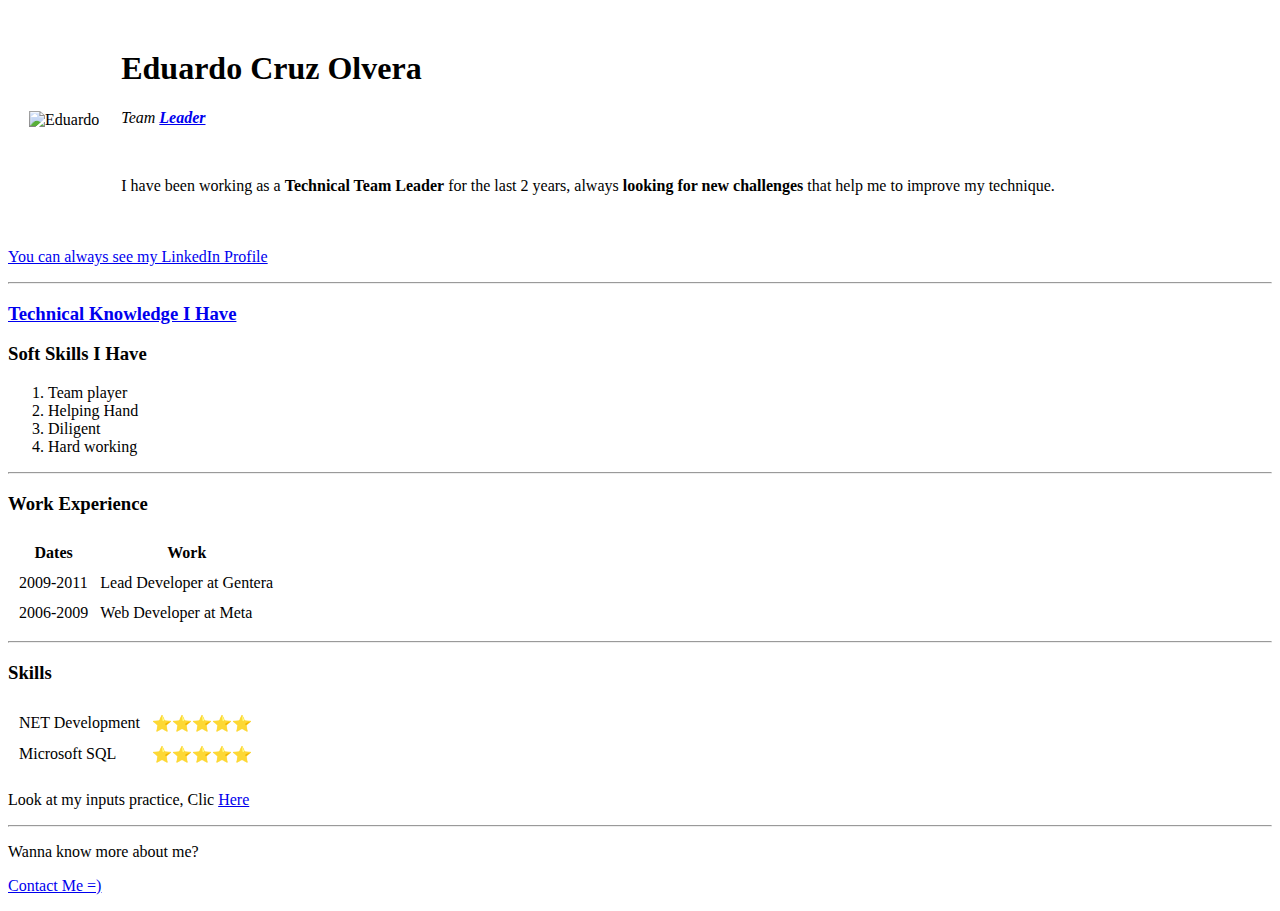
==== index.html @ c396c92f "Add inicial cv website files" ====
<!DOCTYPE html>
<html lang="en" dir="ltr">

<head>
  <meta charset="utf-8">
  <title>😀 Ṳẞẘ 🤑 Eduardo's Personal Site</title>
</head>

<body>
  <table cellspacing="20">
    <tr>
      <td> <img src="C:\Users\Arevi\Pictures\Saved Pictures\Eduardo_Auto_Circle.png" alt="Eduardo" width="200"></td>
      <td>
        <h1>Eduardo Cruz Olvera</h1>
        <p><em>Team <strong><a href="https://en.wikipedia.org/wiki/Team_leader">Leader</a></strong></em></p>
        <br>
        <p>I have been working as a <strong>Technical Team Leader</strong> for the
          last 2 years, always <strong>looking for new challenges</strong> that help
          me to improve my technique.</p>
      </td>
    </tr>
  </table>
  <p><a href="https://mx.linkedin.com/">You can always see my LinkedIn Profile</a></p>
  <hr>
  <h3><a href="TechnicalKnowledge.html">Technical Knowledge I Have</a></h3>
  <h3>Soft Skills I Have</h3>
  <ol>
    <li>Team player</li>
    <li>Helping Hand</li>
    <li>Diligent</li>
    <li>Hard working</li>
  </ol>
  <hr>
  <h3>Work Experience</h3>
  <table cellspacing="10'">
    <thead>
      <tr>
        <th>Dates</th>
        <th>Work</th>
      </tr>
    </thead>
    <tbody>
      <tr>
        <td>2009-2011</td>
        <td>Lead Developer at Gentera</td>
      </tr>
      <tr>
        <td>2006-2009</td>
        <td> Web Developer at Meta</td>
      </tr>
    </tbody>
  </table>
  <hr>
  <h3>Skills</h3>
        <table cellspacing="10">
          <tr>
            <td>NET Development</td>
            <td>⭐⭐⭐⭐⭐</td>
          </tr>
          <tr>
            <td>Microsoft SQL</td>
            <td>⭐⭐⭐⭐⭐</td>
          </tr>
        </table>
    </tr>
  </table>
  <p>Look at my inputs practice, Clic <a href="inputs.html">Here</a></p>
  <hr>
  <p>Wanna know more about me?</p>
  <p><a href="ContactMe.html">Contact Me =)</a></p>
</body>

</html>
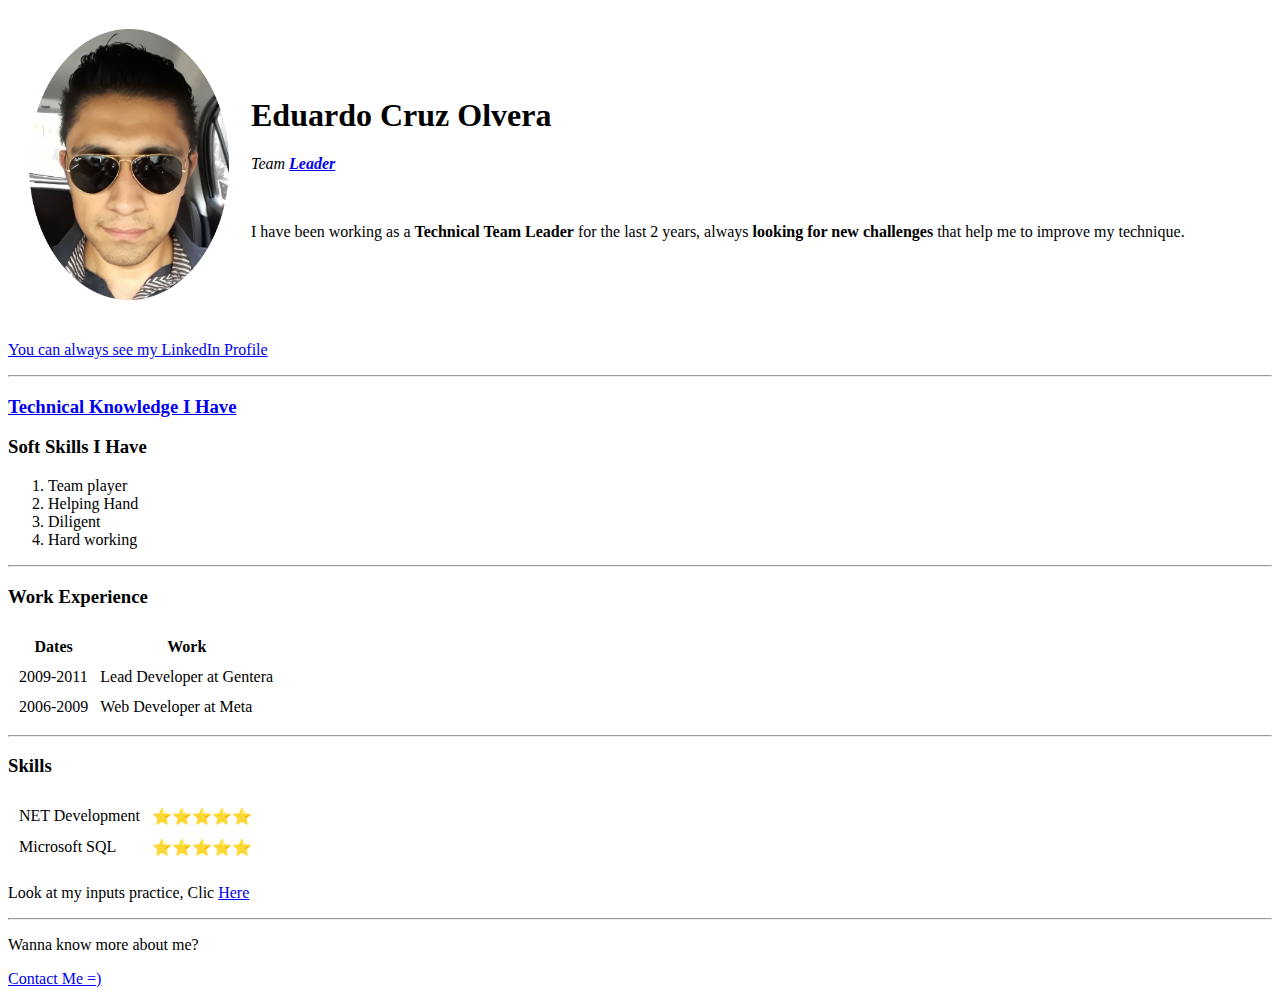
==== commit 7889cf3c: "Add files via upload" ====
--- a/index.html
+++ b/index.html
@@ -9,7 +9,7 @@
 <body>
   <table cellspacing="20">
     <tr>
-      <td> <img src="C:\Users\Arevi\Pictures\Saved Pictures\Eduardo_Auto_Circle.png" alt="Eduardo" width="200"></td>
+      <td> <img src="Images\Eduardo_Auto_Circle.png" alt="Eduardo" width="200"></td>
       <td>
         <h1>Eduardo Cruz Olvera</h1>
         <p><em>Team <strong><a href="https://en.wikipedia.org/wiki/Team_leader">Leader</a></strong></em></p>
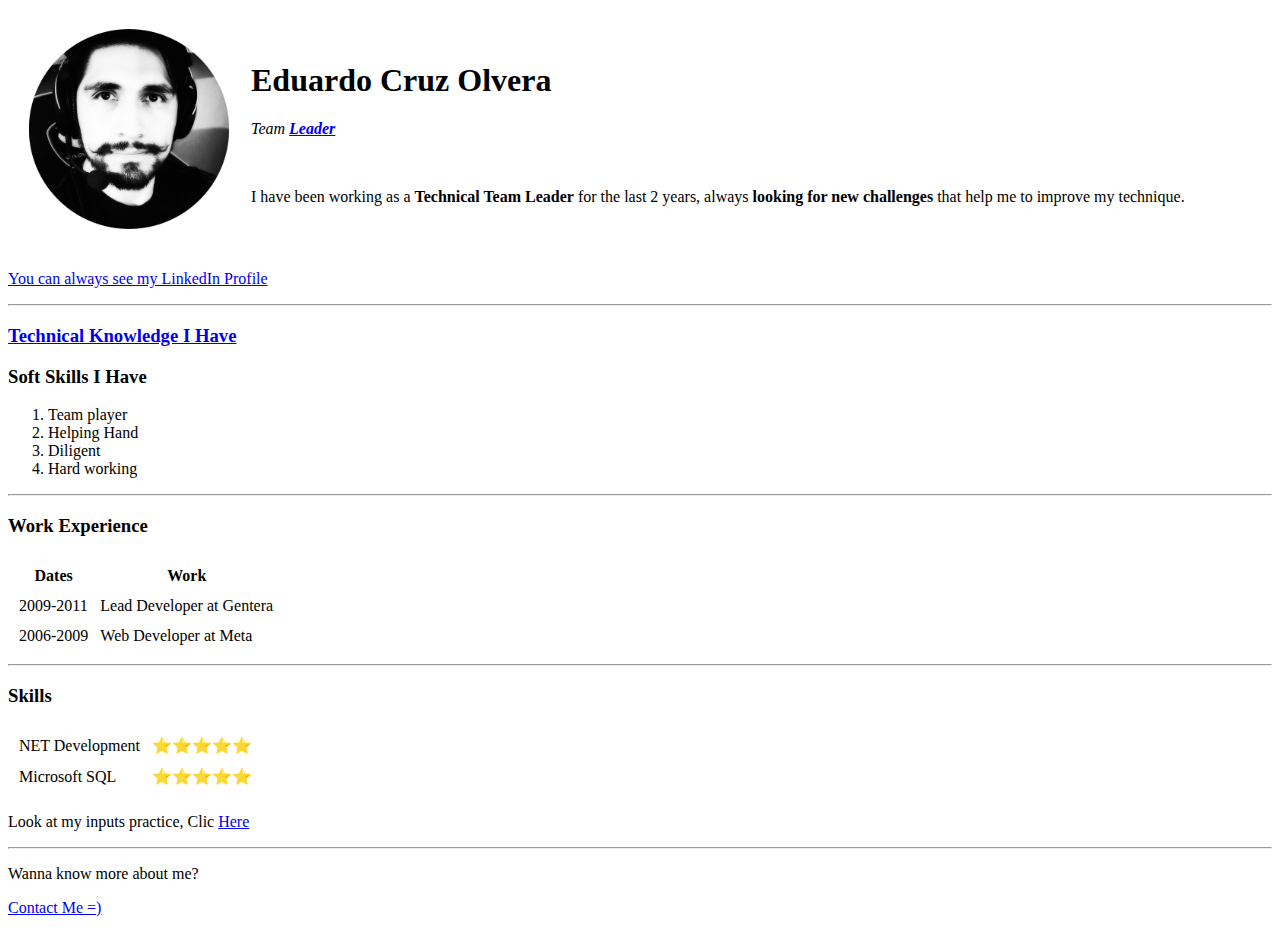
==== commit c65f093e: "Add files via upload" ====
--- a/index.html
+++ b/index.html
@@ -9,7 +9,7 @@
 <body>
   <table cellspacing="20">
     <tr>
-      <td> <img src="Images\Eduardo_Auto_Circle.png" alt="Eduardo" width="200"></td>
+      <td> <img src="Images\RoundMeBigote.png" alt="Eduardo" width="200"></td>
       <td>
         <h1>Eduardo Cruz Olvera</h1>
         <p><em>Team <strong><a href="https://en.wikipedia.org/wiki/Team_leader">Leader</a></strong></em></p>
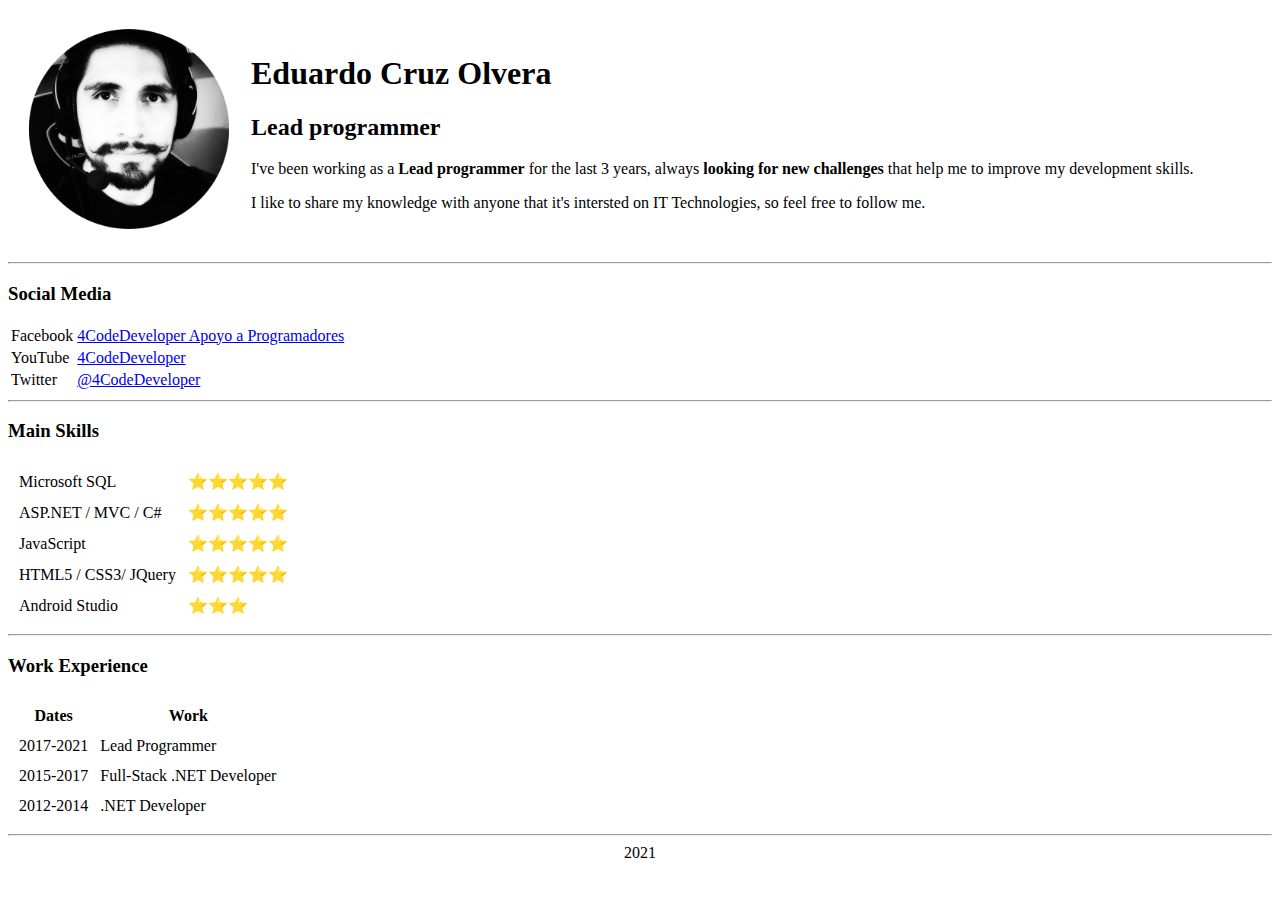
==== commit ac08519f: "Add files via upload" ====
--- a/index.html
+++ b/index.html
@@ -3,7 +3,7 @@
 
 <head>
   <meta charset="utf-8">
-  <title>😀 Ṳẞẘ 🤑 Eduardo's Personal Site</title>
+  <title>💻Eduardo's Personal Site</title>
 </head>
 
 <body>
@@ -12,24 +12,60 @@
       <td> <img src="Images\RoundMeBigote.png" alt="Eduardo" width="200"></td>
       <td>
         <h1>Eduardo Cruz Olvera</h1>
-        <p><em>Team <strong><a href="https://en.wikipedia.org/wiki/Team_leader">Leader</a></strong></em></p>
-        <br>
-        <p>I have been working as a <strong>Technical Team Leader</strong> for the
-          last 2 years, always <strong>looking for new challenges</strong> that help
-          me to improve my technique.</p>
+        <h2>Lead programmer</h2>
+        <p>I've been working as a <strong>Lead programmer</strong> for the
+          last 3 years, always <strong>looking for new challenges</strong> that help
+          me to improve my development skills.</p>
+        <p>I like to share my knowledge with anyone that it's intersted on IT
+          Technologies, so feel free to follow me.</p>
       </td>
     </tr>
   </table>
-  <p><a href="https://mx.linkedin.com/">You can always see my LinkedIn Profile</a></p>
   <hr>
-  <h3><a href="TechnicalKnowledge.html">Technical Knowledge I Have</a></h3>
-  <h3>Soft Skills I Have</h3>
-  <ol>
-    <li>Team player</li>
-    <li>Helping Hand</li>
-    <li>Diligent</li>
-    <li>Hard working</li>
-  </ol>
+  <h3>Social Media</h3>
+  <table>
+    <tr>
+      <td>Facebook</td>
+      <td><a href="https://www.facebook.com/4CodeDeveloper-Apoyo-a-Programadores-103708051447917/"
+          target="_blank">4CodeDeveloper Apoyo a Programadores</a></td>
+    </tr>
+    <tr>
+      <td>YouTube</td>
+      <td> <a href="https://www.youtube.com/channel/UCZpgaElKd0EhmfIScPp-gWQ?"
+        target="_blank">4CodeDeveloper</a> </td>
+    </tr>
+    <tr>
+      <td>Twitter</td>
+      <td> <a href="https://twitter.com/4CodeDeveloper"
+        target="_blank">@4CodeDeveloper</a> </td>
+    </tr>
+  </table>
+  <hr>
+  <h3>Main Skills</h3>
+  <table cellspacing="10">
+    <tr>
+      <td>Microsoft SQL</td>
+      <td>⭐⭐⭐⭐⭐</td>
+    </tr>
+    <tr>
+      <td>ASP.NET / MVC / C#</td>
+      <td>⭐⭐⭐⭐⭐</td>
+    </tr>
+    <tr>
+      <td>JavaScript</td>
+      <td>⭐⭐⭐⭐⭐</td>
+    </tr>
+    <tr>
+      <td>HTML5 / CSS3/ JQuery</td>
+      <td>⭐⭐⭐⭐⭐</td>
+    </tr>
+    <tr>
+      <td>Android Studio</td>
+      <td>⭐⭐⭐</td>
+    </tr>
+  </table>
+  </tr>
+  </table>
   <hr>
   <h3>Work Experience</h3>
   <table cellspacing="10'">
@@ -41,33 +77,24 @@
     </thead>
     <tbody>
       <tr>
-        <td>2009-2011</td>
-        <td>Lead Developer at Gentera</td>
+        <td>2017-2021</td>
+        <td>Lead Programmer</td>
       </tr>
       <tr>
-        <td>2006-2009</td>
-        <td> Web Developer at Meta</td>
+        <td>2015-2017</td>
+        <td>Full-Stack .NET Developer</td>
+      </tr>
+      <tr>
+        <td>2012-2014</td>
+        <td>.NET Developer</td>
       </tr>
     </tbody>
   </table>
   <hr>
-  <h3>Skills</h3>
-        <table cellspacing="10">
-          <tr>
-            <td>NET Development</td>
-            <td>⭐⭐⭐⭐⭐</td>
-          </tr>
-          <tr>
-            <td>Microsoft SQL</td>
-            <td>⭐⭐⭐⭐⭐</td>
-          </tr>
-        </table>
-    </tr>
-  </table>
-  <p>Look at my inputs practice, Clic <a href="inputs.html">Here</a></p>
-  <hr>
-  <p>Wanna know more about me?</p>
-  <p><a href="ContactMe.html">Contact Me =)</a></p>
 </body>
-
+<footer>
+  <center>
+    2021
+  </center>
+</footer>
 </html>
